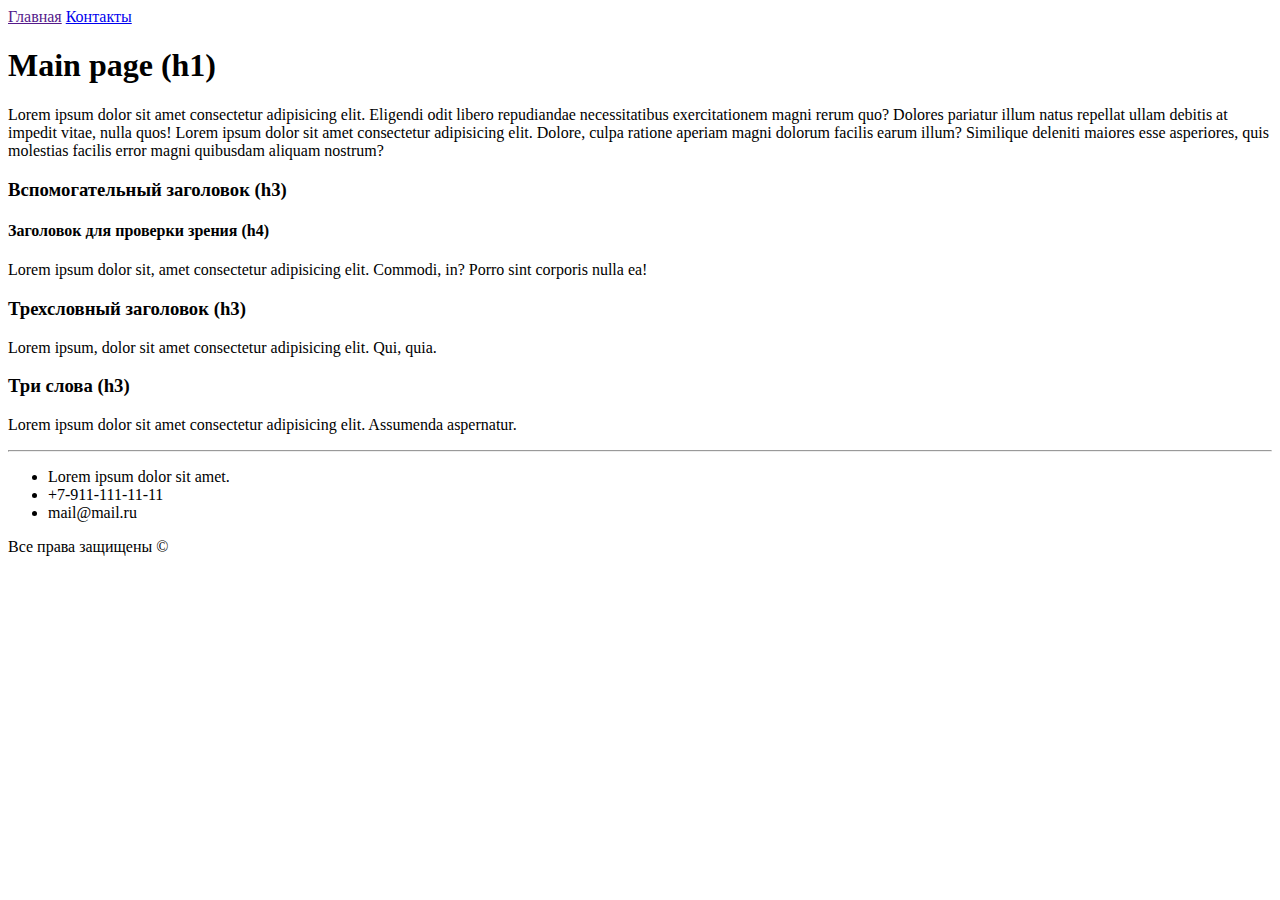
==== lesson_3/index.html @ 9ddb0ad3 "Start_lesson_3" ====
<!DOCTYPE html>
<html lang="en">
<head>
    <meta charset="UTF-8">
    <meta http-equiv="X-UA-Compatible" content="IE=edge">
    <meta name="viewport" content="width=device-width, initial-scale=1.0">
    <title>Test</title>
</head>
<body>
    <a href=>Главная</a>
    <a href="contacts.html">Контакты</a>

    <h1>Main page (h1)</h1>
  
    
    <p>Lorem ipsum dolor sit amet consectetur adipisicing elit. Eligendi odit libero repudiandae necessitatibus exercitationem magni rerum quo? Dolores pariatur illum natus repellat ullam debitis at impedit vitae, nulla quos! Lorem ipsum dolor sit amet consectetur adipisicing elit. Dolore, culpa ratione aperiam magni dolorum facilis earum illum? Similique deleniti maiores esse asperiores, quis molestias facilis error magni quibusdam aliquam nostrum?</p>

    <h3>Вспомогательный заголовок (h3)</h3>
    <h4>Заголовок для проверки зрения (h4)</h4>

    <p>Lorem ipsum dolor sit, amet consectetur adipisicing elit. Commodi, in? Porro sint corporis nulla ea!</p>

    <h3>Трехсловный заголовок (h3)</h3>

    <p>Lorem ipsum, dolor sit amet consectetur adipisicing elit. Qui, quia.</p>

    <h3>Три слова (h3)</h3>

    <p>Lorem ipsum dolor sit amet consectetur adipisicing elit. Assumenda aspernatur.</p>

    <hr>

    <ul>
        <li>Lorem ipsum dolor sit amet.</li>
        <li>+7-911-111-11-11</li>
        <li>mail@mail.ru</li>
    </ul>

    <p>Все права защищены &COPY;</p>
</body>
</html>
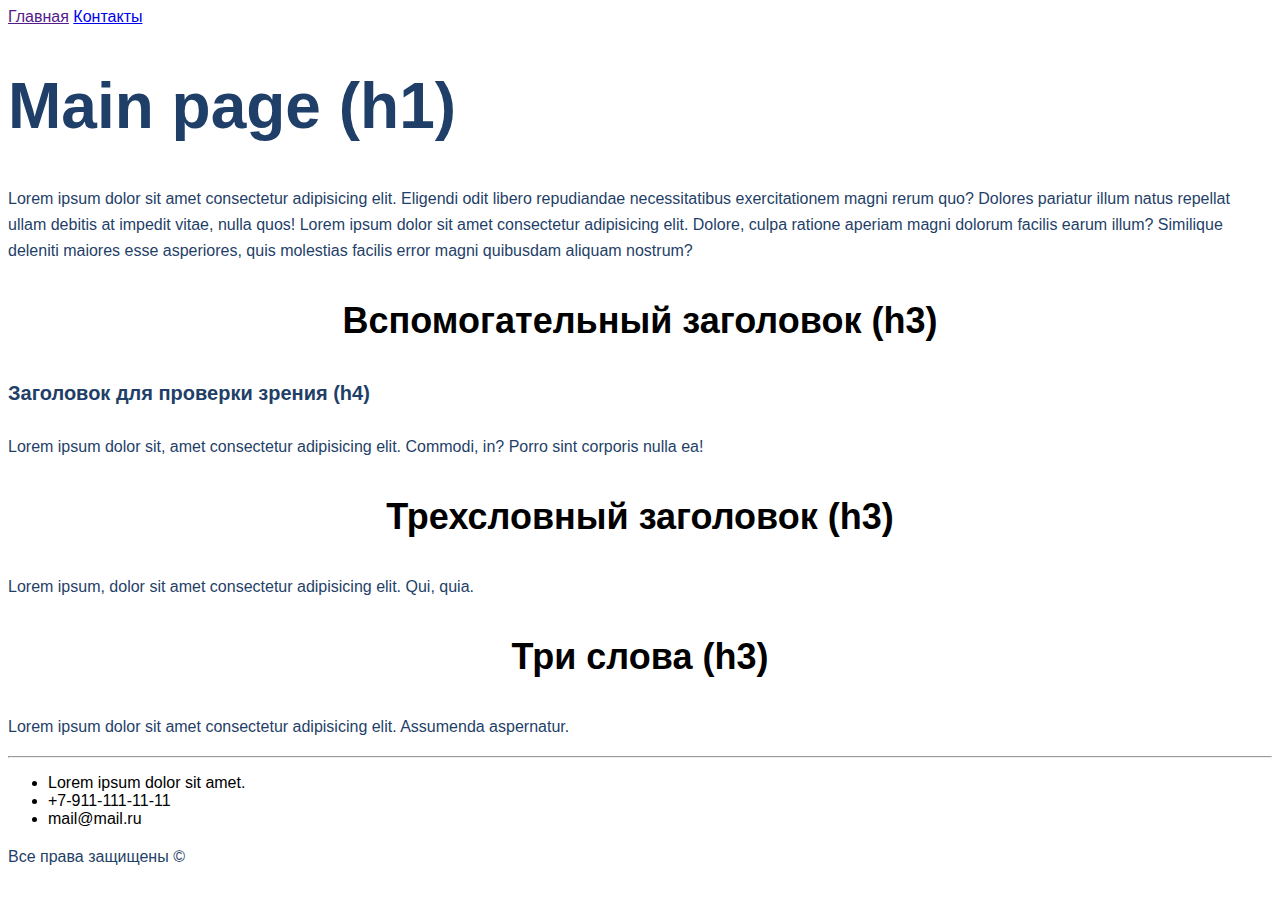
==== commit 466d3305: "HomeWork3" ====
--- a/lesson_3/index.html
+++ b/lesson_3/index.html
@@ -5,28 +5,29 @@
     <meta http-equiv="X-UA-Compatible" content="IE=edge">
     <meta name="viewport" content="width=device-width, initial-scale=1.0">
     <title>Test</title>
+    <link rel="stylesheet" href="style.css">
 </head>
 <body>
     <a href=>Главная</a>
     <a href="contacts.html">Контакты</a>
 
-    <h1>Main page (h1)</h1>
+    <h1 class="main_header">Main page (h1)</h1>
   
     
-    <p>Lorem ipsum dolor sit amet consectetur adipisicing elit. Eligendi odit libero repudiandae necessitatibus exercitationem magni rerum quo? Dolores pariatur illum natus repellat ullam debitis at impedit vitae, nulla quos! Lorem ipsum dolor sit amet consectetur adipisicing elit. Dolore, culpa ratione aperiam magni dolorum facilis earum illum? Similique deleniti maiores esse asperiores, quis molestias facilis error magni quibusdam aliquam nostrum?</p>
+    <p class="paragraph">Lorem ipsum dolor sit amet consectetur adipisicing elit. Eligendi odit libero repudiandae necessitatibus exercitationem magni rerum quo? Dolores pariatur illum natus repellat ullam debitis at impedit vitae, nulla quos! Lorem ipsum dolor sit amet consectetur adipisicing elit. Dolore, culpa ratione aperiam magni dolorum facilis earum illum? Similique deleniti maiores esse asperiores, quis molestias facilis error magni quibusdam aliquam nostrum?</p>
 
-    <h3>Вспомогательный заголовок (h3)</h3>
-    <h4>Заголовок для проверки зрения (h4)</h4>
+    <h3 class="h3_header">Вспомогательный заголовок (h3)</h3>
+    <h4 class="h4_header">Заголовок для проверки зрения (h4)</h4>
 
-    <p>Lorem ipsum dolor sit, amet consectetur adipisicing elit. Commodi, in? Porro sint corporis nulla ea!</p>
+    <p class="paragraph">Lorem ipsum dolor sit, amet consectetur adipisicing elit. Commodi, in? Porro sint corporis nulla ea!</p>
 
-    <h3>Трехсловный заголовок (h3)</h3>
+    <h3 class="h3_header">Трехсловный заголовок (h3)</h3>
 
-    <p>Lorem ipsum, dolor sit amet consectetur adipisicing elit. Qui, quia.</p>
+    <p class="paragraph">Lorem ipsum, dolor sit amet consectetur adipisicing elit. Qui, quia.</p>
 
-    <h3>Три слова (h3)</h3>
+    <h3 class="h3_header">Три слова (h3)</h3>
 
-    <p>Lorem ipsum dolor sit amet consectetur adipisicing elit. Assumenda aspernatur.</p>
+    <p class="paragraph">Lorem ipsum dolor sit amet consectetur adipisicing elit. Assumenda aspernatur.</p>
 
     <hr>
 
@@ -36,6 +37,6 @@
         <li>mail@mail.ru</li>
     </ul>
 
-    <p>Все права защищены &COPY;</p>
+    <p class="paragraph">Все права защищены &COPY;</p>
 </body>
 </html>--- a/lesson_3/style.css
+++ b/lesson_3/style.css
@@ -0,0 +1,51 @@
+body {
+    font-family: sans-serif;
+}
+
+.paragraph, .main_header, .h4_header {
+    color: #1F3F68;
+}
+
+.paragraph {
+    font-size: 16px;
+    line-height: 26px;
+}
+
+.main_header {
+    font-size: 64px;
+}
+
+.contacts_header {
+    font-weight: 500;
+    font-size: 44px;
+    text-align: center;
+}
+
+.h3_header {
+    font-size: 36px;
+    text-align: center;
+}
+
+.h4_header {
+    font-size: 20px;
+    line-height: 30px;
+}
+
+.input {
+    border: 1px solid #356EAD;
+    box-sizing: border-box;
+    border-radius: 10px;
+    opacity: 0.4;
+}
+
+.submit_button {
+    background: #5A98D0;
+    box-shadow: 5px 20px 50px rgba(16, 112, 177, 0.2);
+    border-radius: 10px;
+    font-weight: 500;
+    font-size: 16px;
+    line-height: 26px;
+    text-align: center;
+    color: #FFFFFF;
+    text-transform: uppercase;
+}
